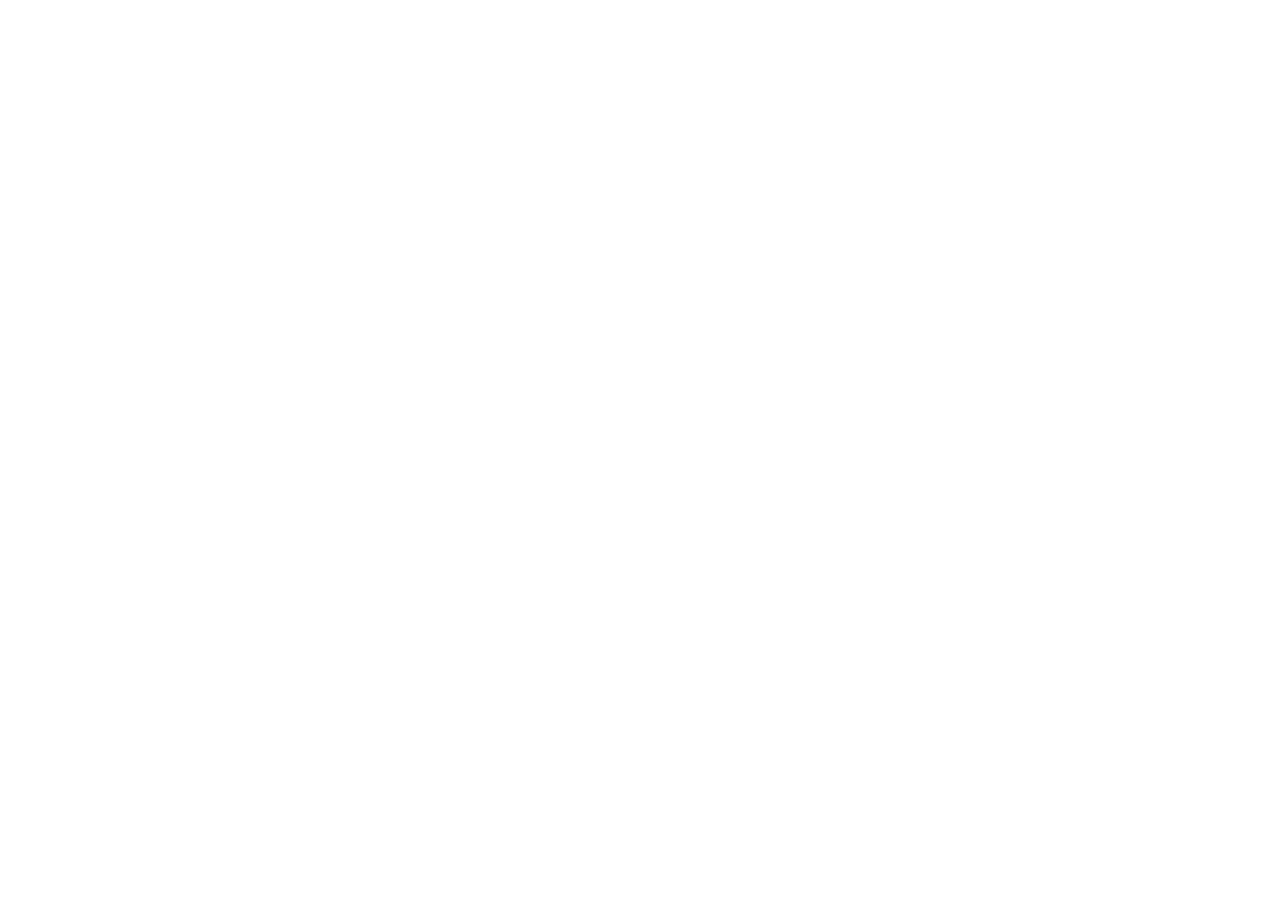
==== about.html @ 7f4442ae "Create about.html" ====
<!doctype html>
<html class="no-js" lang="en">
    <head>
        <meta charset="utf-8">
        <meta http-equiv="X-UA-Compatible" content="IE=edge">
        <title></title>
        <meta name="description" content="">
        <meta name="viewport" content="width=device-width, initial-scale=1">

    </head>
    <body>

        <!-- Add your site or application content here -->
        

    </body>
</html>
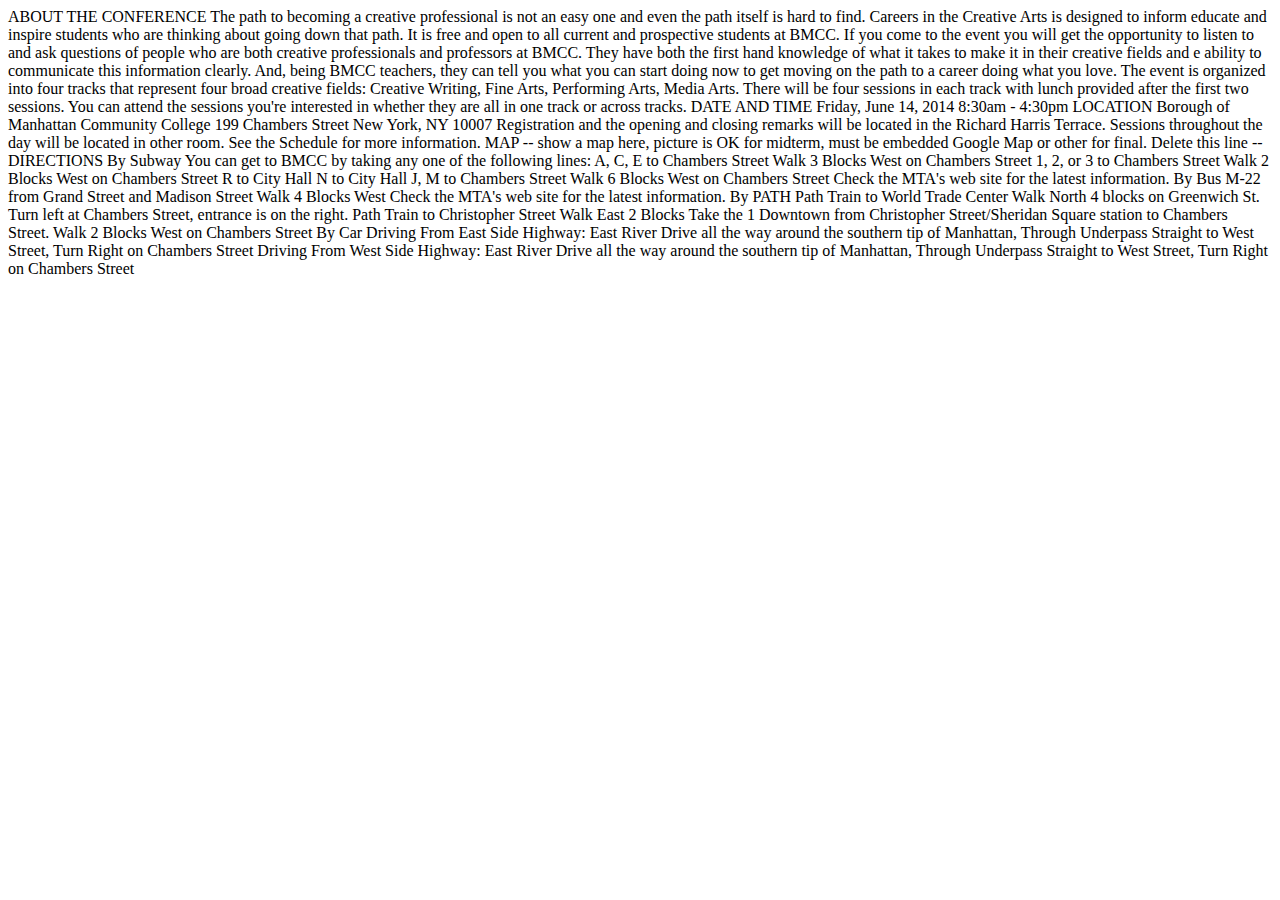
==== commit af499f82: "Update about.html" ====
--- a/about.html
+++ b/about.html
@@ -10,7 +10,97 @@
     </head>
     <body>
 
-        <!-- Add your site or application content here -->
+ABOUT THE CONFERENCE
+The path to becoming a creative professional is not an easy one and even the path itself is hard to find. Careers in the Creative Arts is designed to inform educate and inspire students who are thinking about going down that path. It is free and open to all current and prospective students at BMCC.
+
+If you come to the event you will get the opportunity to listen to and ask questions of people who are both creative professionals and professors at BMCC. They have both the first hand knowledge of what it takes to make it in their creative fields and e ability to communicate this information clearly.  And, being BMCC teachers, they can tell you what you can start doing now to get moving on the path to a career doing what you love.
+
+The event is organized into four tracks that represent four broad creative fields: Creative Writing, Fine Arts, Performing Arts, Media Arts. There will be four sessions in each track with lunch provided after the first two sessions. You can attend the sessions you're interested in whether they are all in one track or across tracks.
+
+
+
+
+
+DATE AND TIME
+Friday, June 14, 2014
+8:30am - 4:30pm
+
+
+
+
+
+LOCATION 
+Borough of Manhattan Community College
+199 Chambers Street 
+New York, NY 10007
+
+Registration and the opening and closing remarks will be located in the Richard Harris Terrace. Sessions throughout the day will be located in other room. See the Schedule for more information.
+
+
+
+
+
+MAP
+-- show a map here, picture is OK for midterm, must be embedded Google Map or other for final. Delete this line --
+
+
+
+
+
+DIRECTIONS
+
+By Subway 
+You can get to BMCC by taking any one of the following lines:
+
+A, C, E to Chambers Street 
+Walk 3 Blocks West on Chambers Street
+
+1, 2, or 3 to Chambers Street 
+Walk 2 Blocks West on Chambers Street
+
+R to City Hall
+N to City Hall
+J, M to Chambers Street
+Walk 6 Blocks West on Chambers Street
+
+Check the MTA's web site for the latest information.
+
+
+
+
+By Bus
+M-22 from Grand Street and Madison Street 
+Walk 4 Blocks West
+
+Check the MTA's web site for the latest information.
+
+
+
+
+By PATH
+Path Train to World Trade Center
+Walk North 4 blocks on Greenwich St.
+Turn left at Chambers Street, entrance is on the right.
+
+Path Train to Christopher Street
+Walk East 2 Blocks
+Take the 1 Downtown from Christopher Street/Sheridan Square station to Chambers Street. 
+Walk 2 Blocks West on Chambers Street
+
+
+
+
+By Car
+
+Driving From East Side Highway:
+East River Drive all the way around the southern tip of Manhattan,
+Through Underpass Straight to West Street, 
+Turn Right on Chambers Street
+
+Driving From West Side Highway:
+East River Drive all the way around the southern tip of Manhattan,
+Through Underpass Straight to West Street, 
+Turn Right on Chambers Street
         
 
     </body>
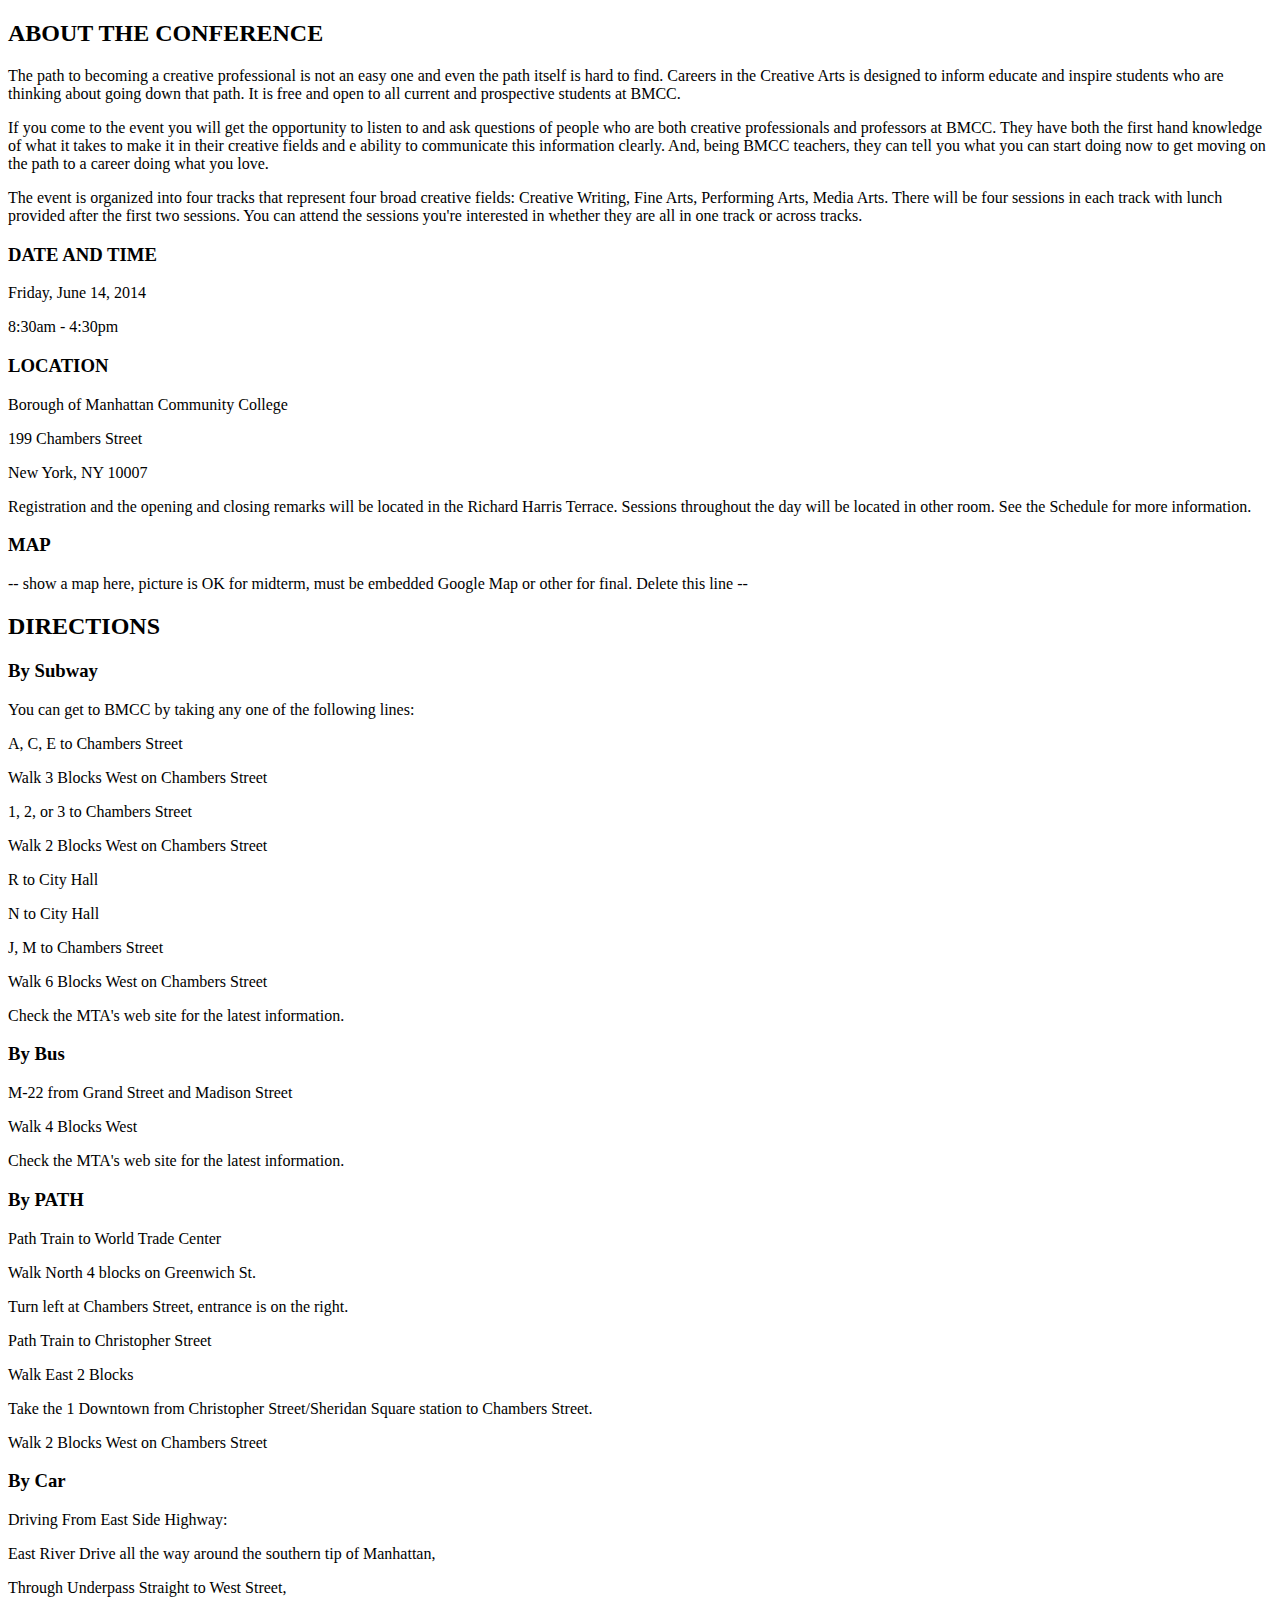
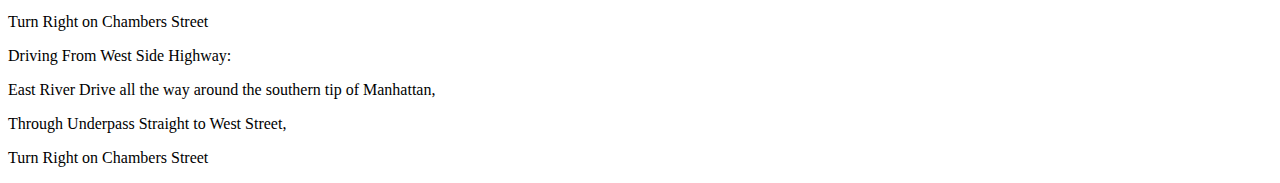
==== commit 94376bc8: "Update about.html" ====
--- a/about.html
+++ b/about.html
@@ -10,97 +10,97 @@
     </head>
     <body>
 
-ABOUT THE CONFERENCE
-The path to becoming a creative professional is not an easy one and even the path itself is hard to find. Careers in the Creative Arts is designed to inform educate and inspire students who are thinking about going down that path. It is free and open to all current and prospective students at BMCC.
+<h2>ABOUT THE CONFERENCE</h2>
+    <p>The path to becoming a creative professional is not an easy one and even the path itself is hard to find. Careers in the Creative Arts is designed to inform educate and inspire students who are thinking about going down that path. It is free and open to all current and prospective students at BMCC.</p>
 
-If you come to the event you will get the opportunity to listen to and ask questions of people who are both creative professionals and professors at BMCC. They have both the first hand knowledge of what it takes to make it in their creative fields and e ability to communicate this information clearly.  And, being BMCC teachers, they can tell you what you can start doing now to get moving on the path to a career doing what you love.
+    <p>If you come to the event you will get the opportunity to listen to and ask questions of people who are both creative professionals and professors at BMCC. They have both the first hand knowledge of what it takes to make it in their creative fields and e ability to communicate this information clearly.  And, being BMCC teachers, they can tell you what you can start doing now to get moving on the path to a career doing what you love.</p>
 
-The event is organized into four tracks that represent four broad creative fields: Creative Writing, Fine Arts, Performing Arts, Media Arts. There will be four sessions in each track with lunch provided after the first two sessions. You can attend the sessions you're interested in whether they are all in one track or across tracks.
+    <p>The event is organized into four tracks that represent four broad creative fields: Creative Writing, Fine Arts, Performing Arts, Media Arts. There will be four sessions in each track with lunch provided after the first two sessions. You can attend the sessions you're interested in whether they are all in one track or across tracks.</p>
 
 
 
 
 
-DATE AND TIME
-Friday, June 14, 2014
-8:30am - 4:30pm
+<h3>DATE AND TIME</h3>
+    <p>Friday, June 14, 2014</p>
+    <p>8:30am - 4:30pm<p>
 
 
 
 
 
-LOCATION 
-Borough of Manhattan Community College
-199 Chambers Street 
-New York, NY 10007
+<h3>LOCATION</h3> 
+    <p>Borough of Manhattan Community College</p>
+    <p>199 Chambers Street </p>
+    <p>New York, NY 10007</p>
 
-Registration and the opening and closing remarks will be located in the Richard Harris Terrace. Sessions throughout the day will be located in other room. See the Schedule for more information.
+    <p>Registration and the opening and closing remarks will be located in the Richard Harris Terrace. Sessions throughout the day will be located in other room. See the Schedule for more information.</p>
 
 
 
 
 
-MAP
--- show a map here, picture is OK for midterm, must be embedded Google Map or other for final. Delete this line --
+<h3>MAP</h3>
+    <p>-- show a map here, picture is OK for midterm, must be embedded Google Map or other for final. Delete this line --</p>
 
 
 
 
 
-DIRECTIONS
+<h2>DIRECTIONS</h2>
 
-By Subway 
-You can get to BMCC by taking any one of the following lines:
+    <h3>By Subway</h3> 
+        <p>You can get to BMCC by taking any one of the following lines:</p>
 
-A, C, E to Chambers Street 
-Walk 3 Blocks West on Chambers Street
+        <p>A, C, E to Chambers Street</p>
+        <p>Walk 3 Blocks West on Chambers Street</p>
 
-1, 2, or 3 to Chambers Street 
-Walk 2 Blocks West on Chambers Street
+        <p>1, 2, or 3 to Chambers Street</p> 
+        <p>Walk 2 Blocks West on Chambers Street</p>
 
-R to City Hall
-N to City Hall
-J, M to Chambers Street
-Walk 6 Blocks West on Chambers Street
+        <p>R to City Hall</p>
+        <p>N to City Hall</p>
+        <p>J, M to Chambers Street</p>
+        <p>Walk 6 Blocks West on Chambers Street</p>
 
-Check the MTA's web site for the latest information.
+        <p>Check the MTA's web site for the latest information.</p>
 
 
 
 
-By Bus
-M-22 from Grand Street and Madison Street 
-Walk 4 Blocks West
+    <h3>By Bus</h3>
+        <p>M-22 from Grand Street and Madison Street</p>
+        <p>Walk 4 Blocks West</p>
 
-Check the MTA's web site for the latest information.
+        <p>Check the MTA's web site for the latest information.</p>
 
 
 
 
-By PATH
-Path Train to World Trade Center
-Walk North 4 blocks on Greenwich St.
-Turn left at Chambers Street, entrance is on the right.
+    <h3>By PATH</h3>
+        <p>Path Train to World Trade Center</p>
+        <p>Walk North 4 blocks on Greenwich St.</p>
+        <p>Turn left at Chambers Street, entrance is on the right.</p>
 
-Path Train to Christopher Street
-Walk East 2 Blocks
-Take the 1 Downtown from Christopher Street/Sheridan Square station to Chambers Street. 
-Walk 2 Blocks West on Chambers Street
+        <p>Path Train to Christopher Street</p>
+        <p>Walk East 2 Blocks</p>
+        <p>Take the 1 Downtown from Christopher Street/Sheridan Square station to Chambers Street.</p>
+        <p>Walk 2 Blocks West on Chambers Street</p>
 
 
 
 
-By Car
+    <h3>By Car</h3>
 
-Driving From East Side Highway:
-East River Drive all the way around the southern tip of Manhattan,
-Through Underpass Straight to West Street, 
-Turn Right on Chambers Street
+        <p>Driving From East Side Highway:</p>
+        <p>East River Drive all the way around the southern tip of Manhattan,</p>
+        <p>Through Underpass Straight to West Street,</p>
+        <p>Turn Right on Chambers Street</p>
 
-Driving From West Side Highway:
-East River Drive all the way around the southern tip of Manhattan,
-Through Underpass Straight to West Street, 
-Turn Right on Chambers Street
+        <p>Driving From West Side Highway:</p>
+        <p>East River Drive all the way around the southern tip of Manhattan,</p>
+        <p>Through Underpass Straight to West Street,</p>
+        <p>Turn Right on Chambers Street</p>
         
 
     </body>
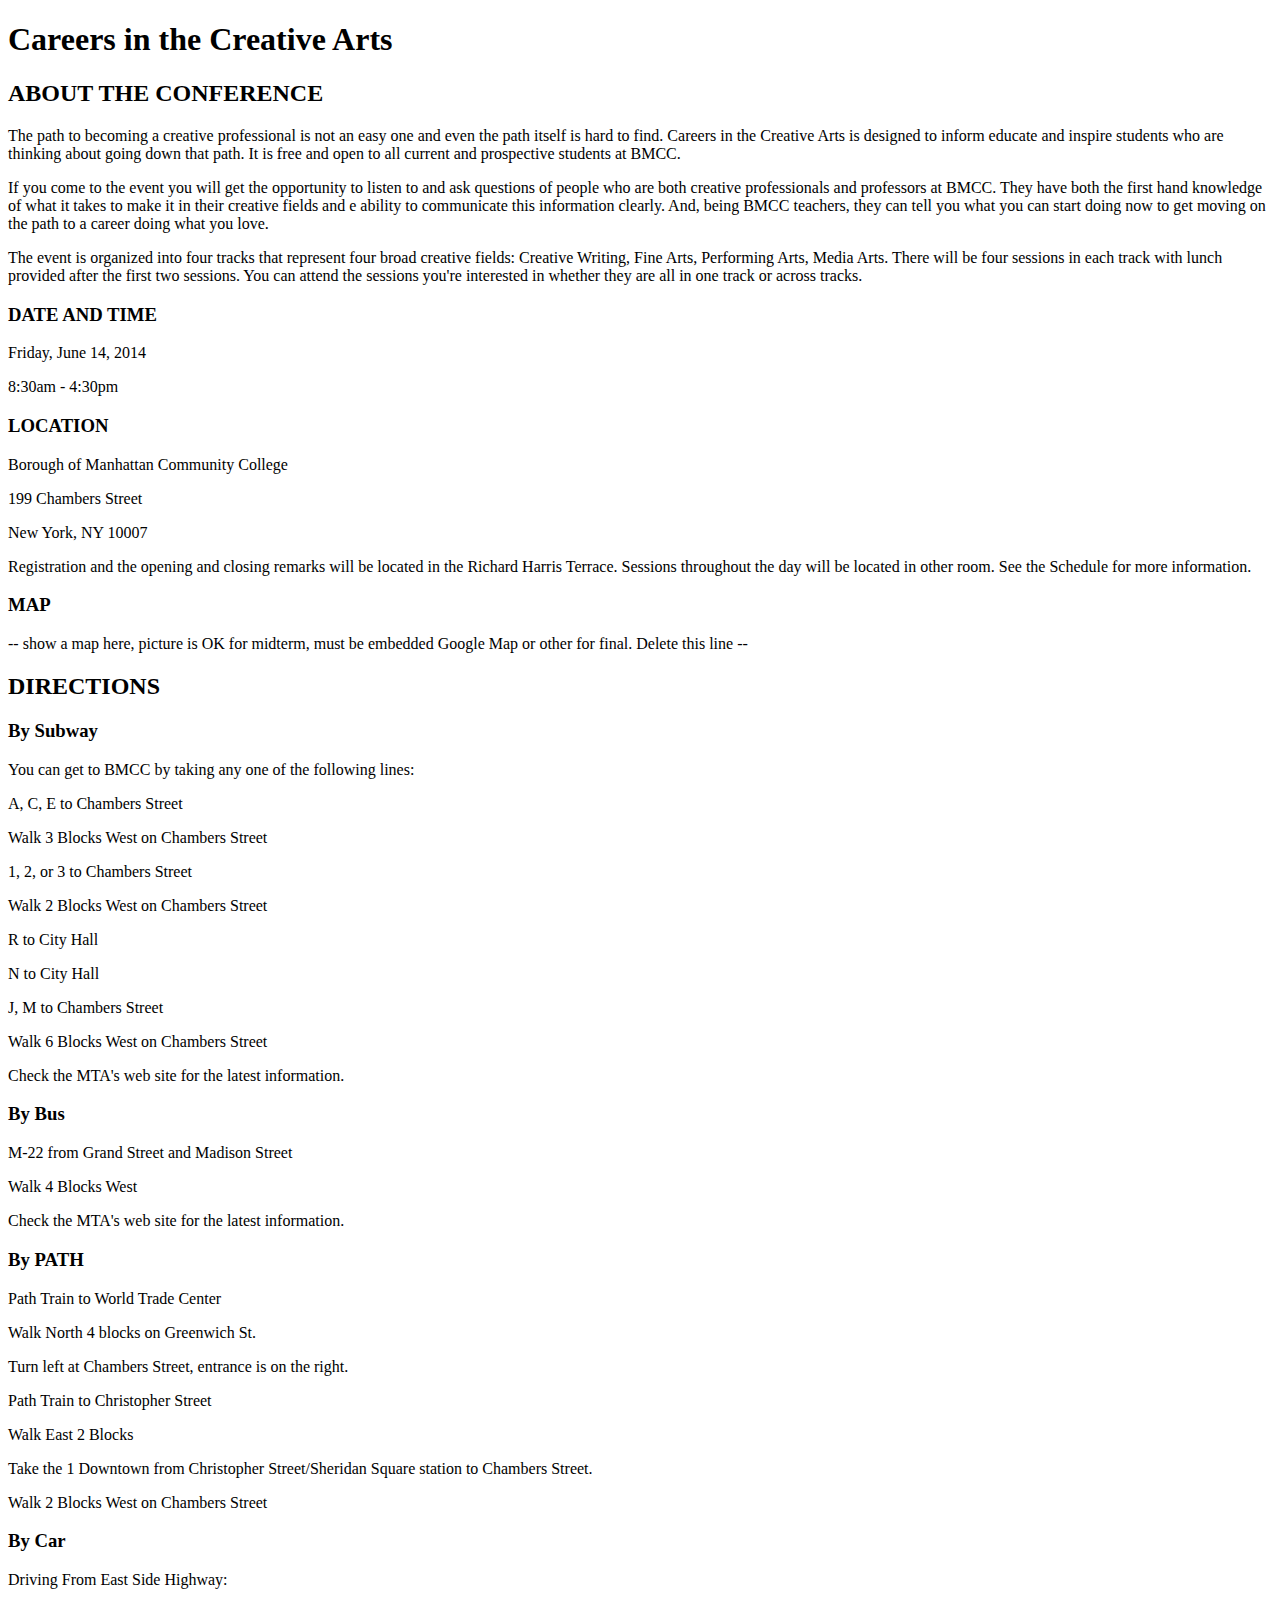
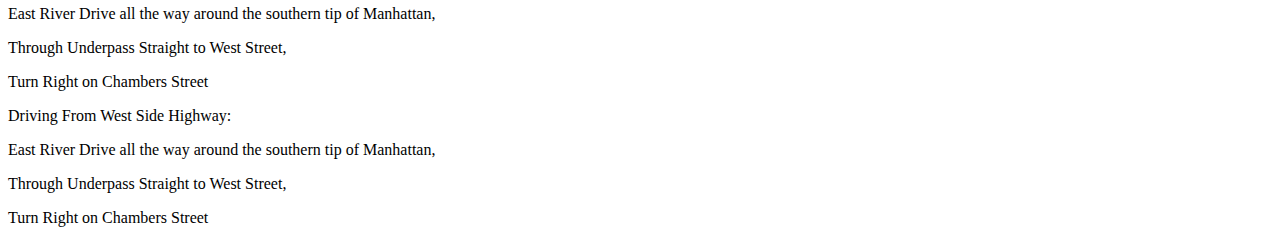
==== commit a562cc42: "Update about.html" ====
--- a/about.html
+++ b/about.html
@@ -9,46 +9,50 @@
 
     </head>
     <body>
+<div class="title">
+    <h1>Careers in the Creative Arts</h1>
+</div><!--end of title-->
 
+<secion class="conference">
 <h2>ABOUT THE CONFERENCE</h2>
     <p>The path to becoming a creative professional is not an easy one and even the path itself is hard to find. Careers in the Creative Arts is designed to inform educate and inspire students who are thinking about going down that path. It is free and open to all current and prospective students at BMCC.</p>
 
     <p>If you come to the event you will get the opportunity to listen to and ask questions of people who are both creative professionals and professors at BMCC. They have both the first hand knowledge of what it takes to make it in their creative fields and e ability to communicate this information clearly.  And, being BMCC teachers, they can tell you what you can start doing now to get moving on the path to a career doing what you love.</p>
 
     <p>The event is organized into four tracks that represent four broad creative fields: Creative Writing, Fine Arts, Performing Arts, Media Arts. There will be four sessions in each track with lunch provided after the first two sessions. You can attend the sessions you're interested in whether they are all in one track or across tracks.</p>
+</section><!--end of conference-->
 
 
 
-
-
+<aside class="Date_Time">
 <h3>DATE AND TIME</h3>
     <p>Friday, June 14, 2014</p>
     <p>8:30am - 4:30pm<p>
+</aside><!--end of Date_Time-->
 
 
-
-
-
+<aside class="location">
 <h3>LOCATION</h3> 
     <p>Borough of Manhattan Community College</p>
     <p>199 Chambers Street </p>
     <p>New York, NY 10007</p>
 
     <p>Registration and the opening and closing remarks will be located in the Richard Harris Terrace. Sessions throughout the day will be located in other room. See the Schedule for more information.</p>
+</aside><!--end of location-->
 
 
 
-
-
+<div class="map">
 <h3>MAP</h3>
     <p>-- show a map here, picture is OK for midterm, must be embedded Google Map or other for final. Delete this line --</p>
+</div><!--end of map-->
 
 
 
-
-
+<section class="Directions">
 <h2>DIRECTIONS</h2>
 
+<div class="subway">
     <h3>By Subway</h3> 
         <p>You can get to BMCC by taking any one of the following lines:</p>
 
@@ -64,19 +68,18 @@
         <p>Walk 6 Blocks West on Chambers Street</p>
 
         <p>Check the MTA's web site for the latest information.</p>
+</div><!--end of subway-->
 
-
-
-
+<div class="bus">
     <h3>By Bus</h3>
         <p>M-22 from Grand Street and Madison Street</p>
         <p>Walk 4 Blocks West</p>
 
         <p>Check the MTA's web site for the latest information.</p>
+</div><!--end of bus-->
 
 
-
-
+<div class="path">
     <h3>By PATH</h3>
         <p>Path Train to World Trade Center</p>
         <p>Walk North 4 blocks on Greenwich St.</p>
@@ -86,10 +89,10 @@
         <p>Walk East 2 Blocks</p>
         <p>Take the 1 Downtown from Christopher Street/Sheridan Square station to Chambers Street.</p>
         <p>Walk 2 Blocks West on Chambers Street</p>
+</div><!--end of path-->
 
 
-
-
+<div class="car">
     <h3>By Car</h3>
 
         <p>Driving From East Side Highway:</p>
@@ -101,7 +104,9 @@
         <p>East River Drive all the way around the southern tip of Manhattan,</p>
         <p>Through Underpass Straight to West Street,</p>
         <p>Turn Right on Chambers Street</p>
-        
+</div><!--end of car-->
+
+</section><!--end of Directions-->
 
     </body>
 </html>
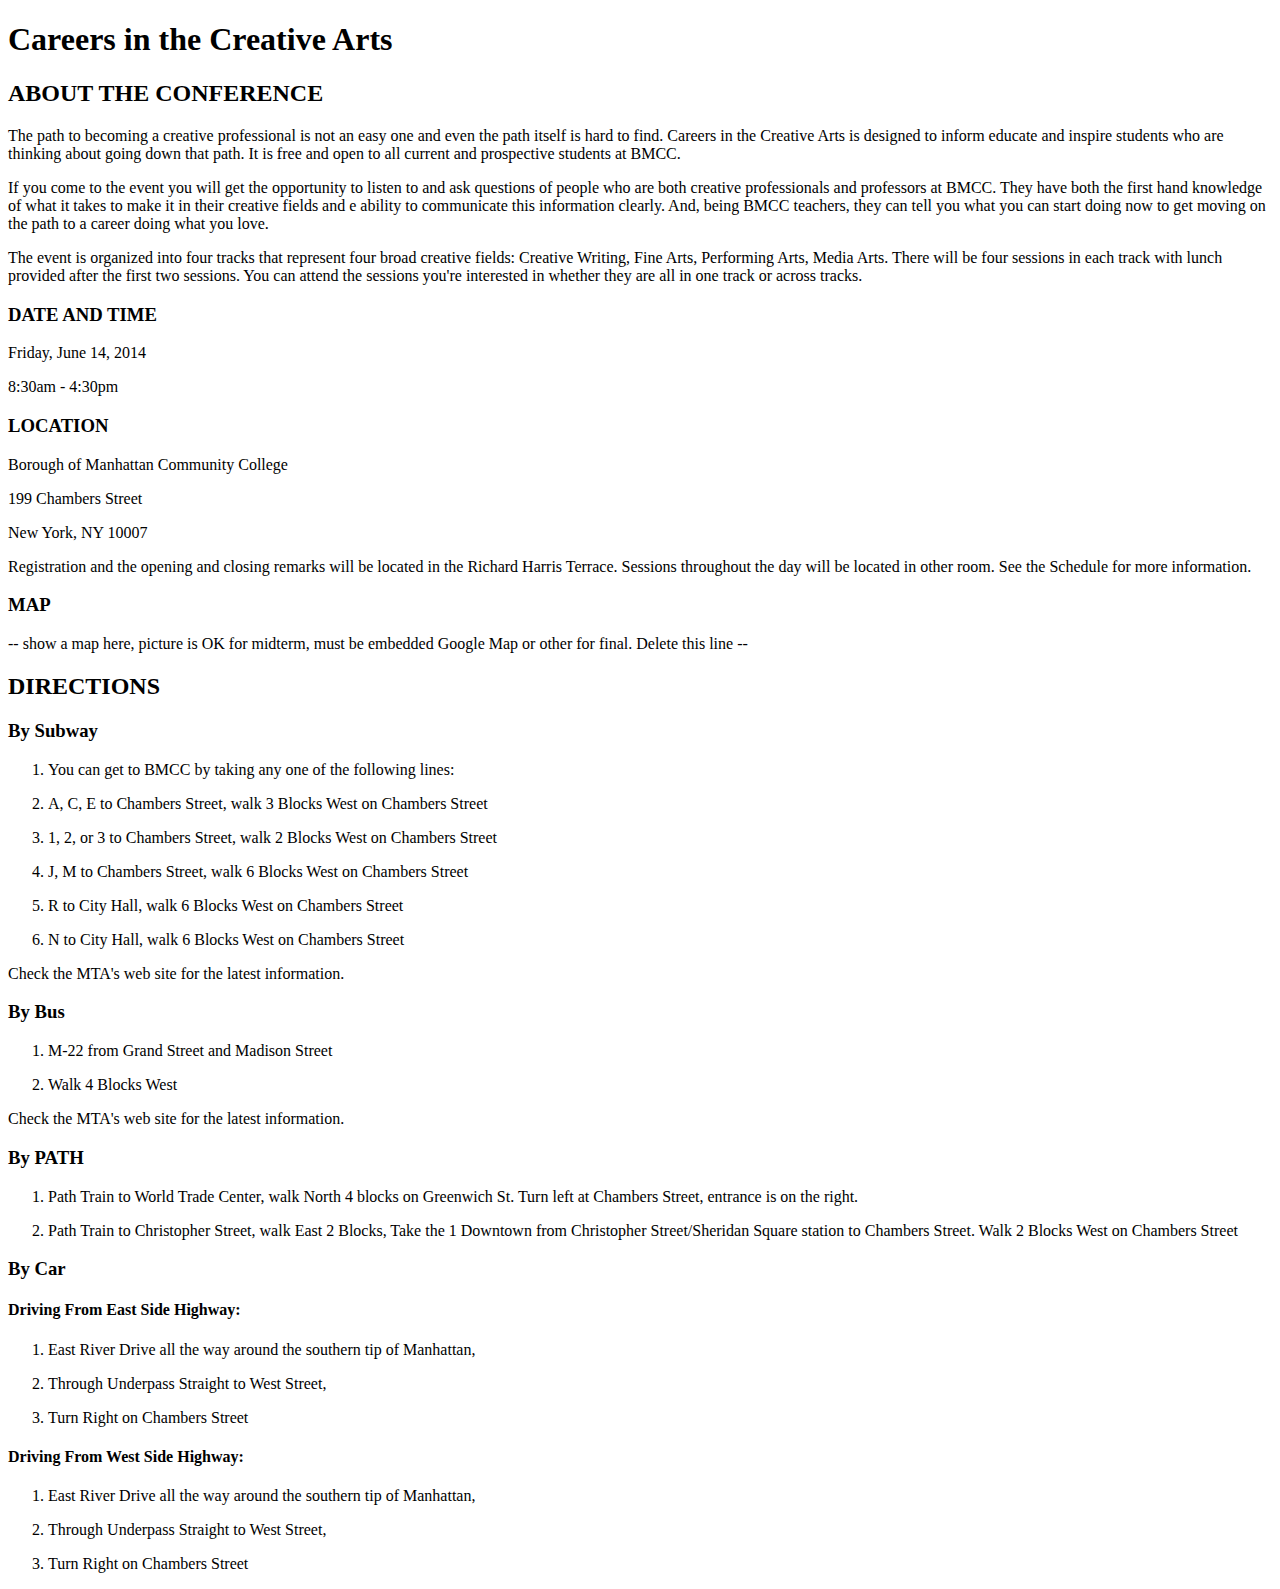
==== commit 8e62718f: "Update about.html" ====
--- a/about.html
+++ b/about.html
@@ -1,19 +1,20 @@
 <!doctype html>
 <html class="no-js" lang="en">
     <head>
+       <title>Careers in the Creative Arts</title>
         <meta charset="utf-8">
         <meta http-equiv="X-UA-Compatible" content="IE=edge">
-        <title></title>
         <meta name="description" content="">
         <meta name="viewport" content="width=device-width, initial-scale=1">
-
+        <link rel="stylesheet" href="css/normalize.css">
+        <link rel="stylesheet" href="css/style.css">
     </head>
     <body>
-<div class="title">
+<header class="title">
     <h1>Careers in the Creative Arts</h1>
-</div><!--end of title-->
+</header><!--end of title-->
 
-<secion class="conference">
+<section class="conference">
 <h2>ABOUT THE CONFERENCE</h2>
     <p>The path to becoming a creative professional is not an easy one and even the path itself is hard to find. Careers in the Creative Arts is designed to inform educate and inspire students who are thinking about going down that path. It is free and open to all current and prospective students at BMCC.</p>
 
@@ -31,14 +32,14 @@
 </aside><!--end of Date_Time-->
 
 
-<aside class="location">
+<section class="About_location">
 <h3>LOCATION</h3> 
     <p>Borough of Manhattan Community College</p>
     <p>199 Chambers Street </p>
     <p>New York, NY 10007</p>
 
     <p>Registration and the opening and closing remarks will be located in the Richard Harris Terrace. Sessions throughout the day will be located in other room. See the Schedule for more information.</p>
-</aside><!--end of location-->
+</section><!--end of About_location-->
 
 
 
@@ -52,59 +53,103 @@
 <section class="Directions">
 <h2>DIRECTIONS</h2>
 
-<div class="subway">
-    <h3>By Subway</h3> 
+<section class="subway">
+    <h3>By Subway</h3>
+       <ol>
+       
+       <li>
         <p>You can get to BMCC by taking any one of the following lines:</p>
-
-        <p>A, C, E to Chambers Street</p>
-        <p>Walk 3 Blocks West on Chambers Street</p>
-
-        <p>1, 2, or 3 to Chambers Street</p> 
-        <p>Walk 2 Blocks West on Chambers Street</p>
-
-        <p>R to City Hall</p>
-        <p>N to City Hall</p>
-        <p>J, M to Chambers Street</p>
-        <p>Walk 6 Blocks West on Chambers Street</p>
+       </li>
+       
+       <li>
+        <p>A, C, E to Chambers Street, walk 3 Blocks West on Chambers Street</p>
+       </li>
+       
+       <li>
+        <p>1, 2, or 3 to Chambers Street, walk 2 Blocks West on Chambers Street</p> 
+        </li>
+        
+       <li> 
+        <p>J, M to Chambers Street, walk 6 Blocks West on Chambers Street</p>
+       </li>
+       
+       <li> 
+        <p>R to City Hall, walk 6 Blocks West on Chambers Street</p>
+        </li>
+        
+       <li> 
+        <p>N to City Hall, walk 6 Blocks West on Chambers Street</p>
+       </li>
+       
+       </ol>
 
         <p>Check the MTA's web site for the latest information.</p>
-</div><!--end of subway-->
+</section><!--end of subway-->
 
-<div class="bus">
+<section class="bus">
     <h3>By Bus</h3>
+       <ol>
+       
+       <li>
         <p>M-22 from Grand Street and Madison Street</p>
+        </li>
+        
+        <li>
         <p>Walk 4 Blocks West</p>
-
+        </li>
+        
+       </ol>
         <p>Check the MTA's web site for the latest information.</p>
-</div><!--end of bus-->
+</section><!--end of bus-->
 
 
-<div class="path">
+<section class="path">
     <h3>By PATH</h3>
-        <p>Path Train to World Trade Center</p>
-        <p>Walk North 4 blocks on Greenwich St.</p>
-        <p>Turn left at Chambers Street, entrance is on the right.</p>
-
-        <p>Path Train to Christopher Street</p>
-        <p>Walk East 2 Blocks</p>
-        <p>Take the 1 Downtown from Christopher Street/Sheridan Square station to Chambers Street.</p>
-        <p>Walk 2 Blocks West on Chambers Street</p>
-</div><!--end of path-->
+       <ol>
+       <li>
+        <p>Path Train to World Trade Center, walk North 4 blocks on Greenwich St. Turn left at Chambers Street, entrance is on the right.</p>
+        </li>
+        
+        <li>
+        <p>Path Train to Christopher Street, walk East 2 Blocks, Take the 1 Downtown from Christopher Street/Sheridan Square station to Chambers Street. Walk 2 Blocks West on Chambers Street</p>
+        </li>
+        
+        </ol>
+        
+</section><!--end of path-->
 
 
-<div class="car">
+<section class="car">
     <h3>By Car</h3>
-
-        <p>Driving From East Side Highway:</p>
+       
+        <h4>Driving From East Side Highway:</h4>
+        <ol>
+        <li>
         <p>East River Drive all the way around the southern tip of Manhattan,</p>
+        </li>
+        <li>
         <p>Through Underpass Straight to West Street,</p>
+        </li>
+        <li>
         <p>Turn Right on Chambers Street</p>
-
-        <p>Driving From West Side Highway:</p>
+        </li>
+        
+        </ol>
+        
+        <h4>Driving From West Side Highway:</h4>
+        <ol>
+        <li>
         <p>East River Drive all the way around the southern tip of Manhattan,</p>
+        </li>
+        <li>
         <p>Through Underpass Straight to West Street,</p>
+        </li>
+        <li>
         <p>Turn Right on Chambers Street</p>
-</div><!--end of car-->
+        </li>
+        
+        </ol>
+</section><!--end of car-->
 
 </section><!--end of Directions-->
 
